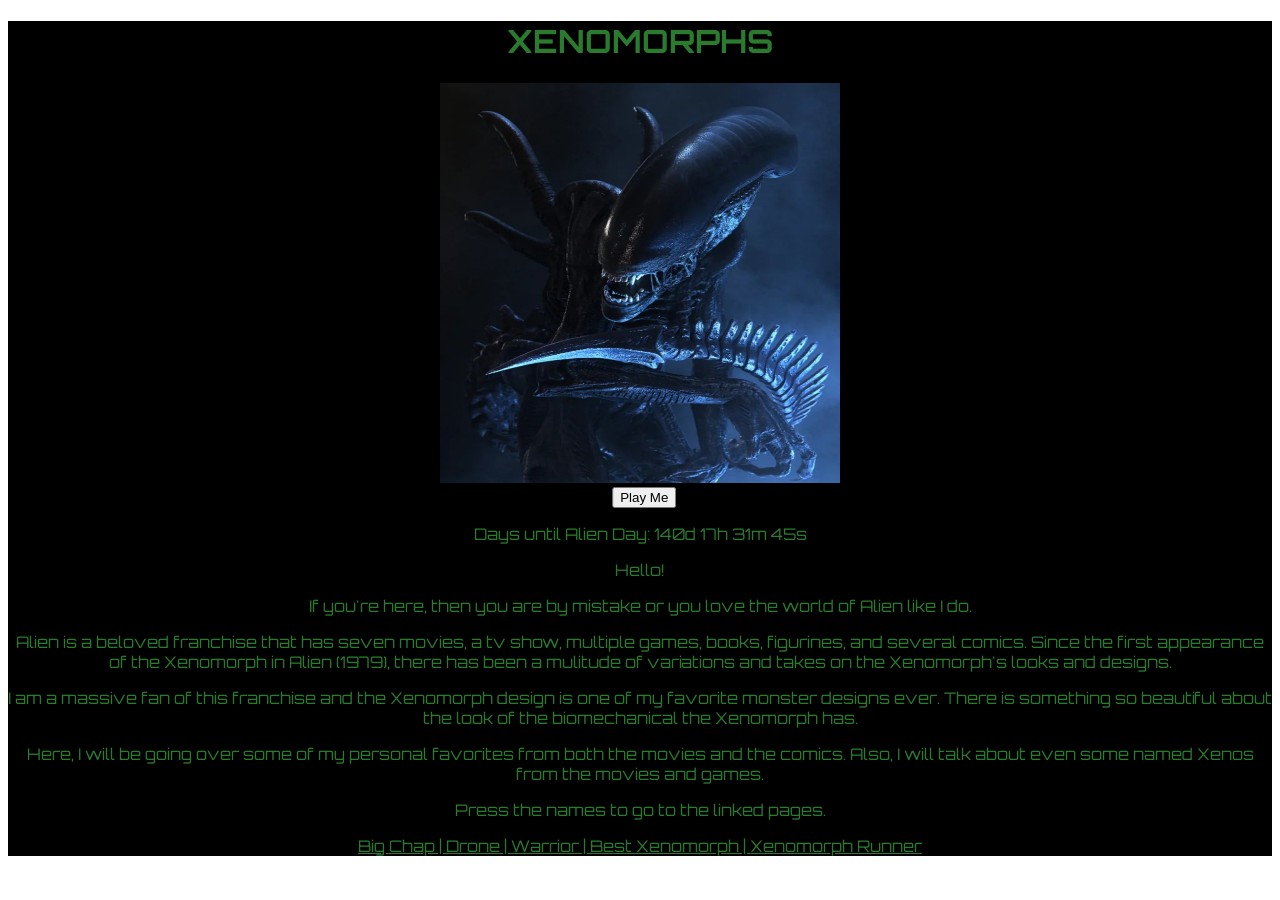
==== Basic Website/index.html @ 4e0fe6ac "Add files via upload" ====
<!DOCTYPE html>
<html lang="en">
<head>
    <title>Xenomorphs</title>
    <meta charset="utf-8">
    <meta name="viewport" content="width=device-width, initial-scale=1.0">
    <link rel="preconnect" href="https://fonts.googleapis.com">
    <link rel="preconnect" href="https://fonts.gstatic.com" crossorigin>
    <link href="https://fonts.googleapis.com/css2?family=Orbitron:wght@400..900&display=swap" rel="stylesheet">
    <link href="StyleEditor.css" rel="stylesheet"> 
</head>

<body>
    <div class="background">
    <div class="text">
    <h1>XENOMORPHS</h1>
    <img src="images/XenomorphWarrior.jpg" width="400" height="400" alt="Xenomorph Warrior">
    </div>

    <audio id="bootAudio" src="media/NostromoBootUp.mp3"></audio>
    <div class="horizontal-center">
        <button onclick="document.getElementById('bootAudio').play()">Play Me</button>
    </div>


    <!-- Display the countdown timer in an element -->
    <div class="text">
        <p id="demo"></p>
    </div>
    <div class="text">
        <p>Hello!</p> 
        <p>If you're here, then you are by mistake or you love the world of Alien like I do.</p>
        <p>Alien is a beloved franchise that has seven movies, a tv show, multiple games, books, figurines, and several comics. Since the first appearance of the Xenomorph in Alien (1979), there has been a mulitude of variations and takes on the Xenomorph's looks and designs.</p>
        <p>I am a massive fan of this franchise and the Xenomorph design is one of my favorite monster designs ever. There is something so beautiful about the look of the biomechanical the Xenomorph has.</p>
        <p>Here, I will be going over some of my personal favorites from both the movies and the comics. Also, I will talk about even some named Xenos from the movies and games.</p>
        <p>Press the names to go to the linked pages.</p>
        <a href="BigChap.html">Big Chap | <a href="XenomorphDrone.html"> Drone | </a> <a href="XenomorphWarrior.html"> Warrior | </a> <a href="BestXenomorph.html"> Best Xenomorph | <a href="XenomorphDog.html"> Xenomorph Runner</a></a></a>
    </div>
    </div>


<script>
    // Set the date we're counting down to
    var countDownDate = new Date("April 26, 2027").getTime();

    // Update the count down every 1 second
    var x = setInterval(function() {

    // Get today's date and time
    var now = new Date().getTime();

    // Find the distance between now and the count down date
    var distance = countDownDate - now;

    // Time calculations for days, hours, minutes and seconds
    var days = Math.floor(distance / (1000 * 60 * 60 * 24));
    var hours = Math.floor((distance % (1000 * 60 * 60 * 24)) / (1000 * 60 * 60));
    var minutes = Math.floor((distance % (1000 * 60 * 60)) / (1000 * 60));
    var seconds = Math.floor((distance % (1000 * 60)) / 1000);

    // Display the result in the element with id="demo"
    document.getElementById("demo").innerHTML = "Days until Alien Day: " + days + "d " + hours + "h "
    + minutes + "m " + seconds + "s ";

    // If the count down is finished, write some text
    if (distance < 0) {
        clearInterval(x);
        document.getElementById("demo").innerHTML = "Happy Alien Day!";
    }
    }, 1000);
</script>


    <script>
    window.addEventListener("DOMContentLoaded", () => {
        let playCount = 0;
        const audio = document.getElementById("bootAudio");
        

        // Try autoplay
        audio.play().catch(() => {
            // If blocked, wait for click
            document.addEventListener("click", () => {
                audio.play();
            }, { once: true });
        });

        // Play twice total
        audio.addEventListener("ended", () => {
            playCount++;
            if (playCount < 1) {
                audio.currentTime = 0;
                audio.play();
            }
        });
    });
    </script>
</body>
</html>
---- Basic Website/StyleEditor.css ----
@charset "utf-8";

.background {
    background-color: black;
}

a {
    color: black;
}

.container {
    position: relative;
}

.horizontal-center {
  margin: 0;
  position: relative;
  top: 50%;
  -ms-transform: translateX(47%);
  transform: translateX(47.8%);
}

.text, a {
    text-align: center;
    color: #2a7b2e;
    font-family: "Orbitron", sans-serif;
    
}
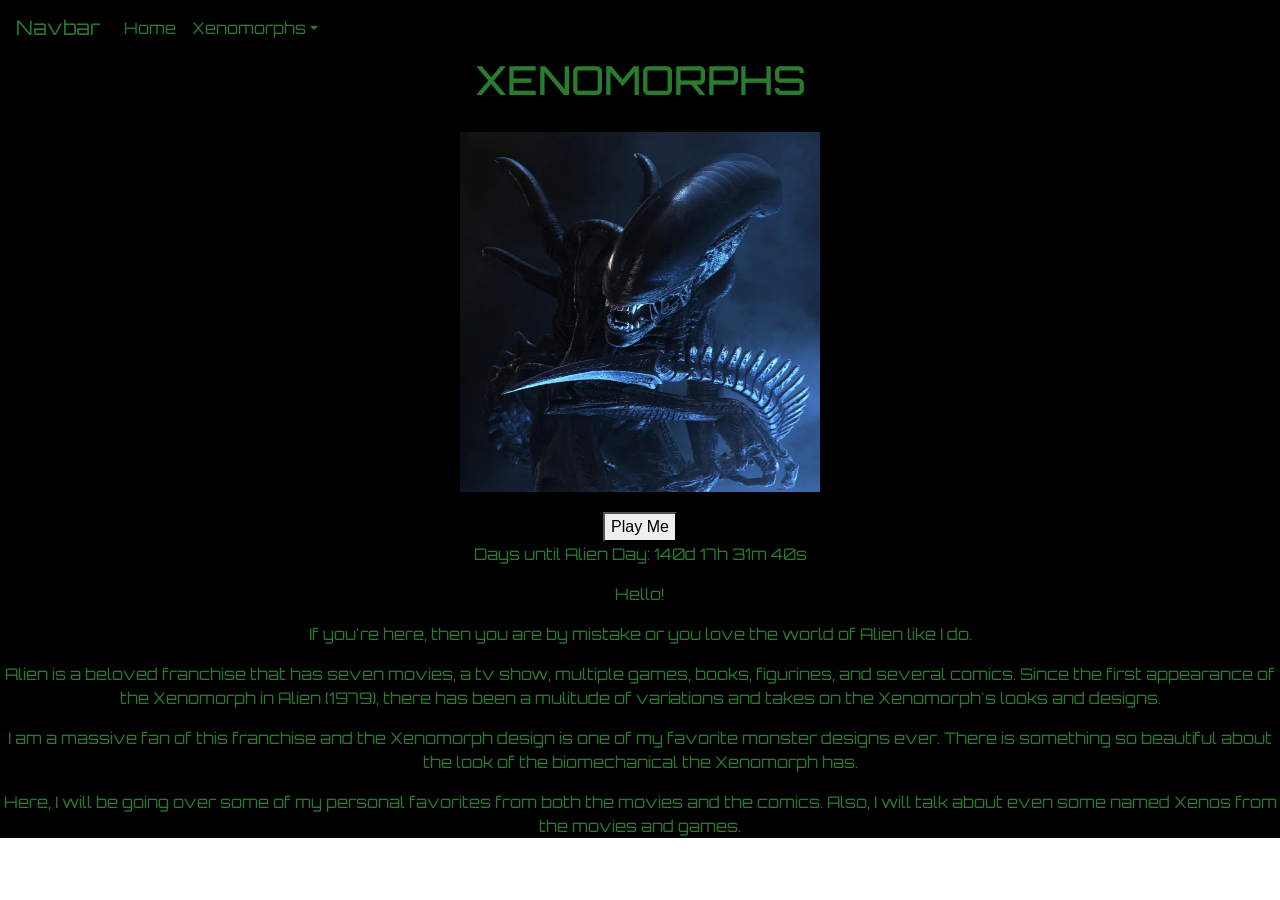
==== commit 2fd9f54b: "Add files via upload" ====
--- a/Basic Website/index.html
+++ b/Basic Website/index.html
@@ -7,10 +7,39 @@
     <link rel="preconnect" href="https://fonts.googleapis.com">
     <link rel="preconnect" href="https://fonts.gstatic.com" crossorigin>
     <link href="https://fonts.googleapis.com/css2?family=Orbitron:wght@400..900&display=swap" rel="stylesheet">
+    <link rel="canonical" href="https://getbootstrap.com/docs/4.3/examples/navbar-static/">
+    <link href="css/bootstrap.min.css" rel="stylesheet">
     <link href="StyleEditor.css" rel="stylesheet"> 
 </head>
 
 <body>
+
+    <nav class="navbar navbar-expand-lg navbar-dark" style="background-color: black;">
+  <a class="navbar-brand" href="#" style="color:#2a7b2e">Navbar</a>
+  <button class="navbar-toggler" type="button" data-toggle="collapse" data-target="#navbarSupportedContent" aria-controls="navbarSupportedContent" aria-expanded="false" aria-label="Toggle navigation">
+    <span class="navbar-toggler-icon"></span>
+  </button>
+
+  <div class="collapse navbar-collapse" id="navbarSupportedContent">
+    <ul class="navbar-nav mr-auto">
+      <li class="nav-item active">
+        <a class="nav-link" href="./index.html" style="color:#2a7b2e">Home <span class="sr-only">(current)</span></a>
+      </li>
+      <li class="nav-item dropdown">
+        <a class="nav-link dropdown-toggle" href="#" id="navbarDropdown" role="button" data-toggle="dropdown" aria-haspopup="true" aria-expanded="false" style="color:#2a7b2e">Xenomorphs</a>
+        <div class="dropdown-menu" aria-labelledby="navbarDropdown" style="background-color: black;">
+          <a class="dropdown-item" href="BestXenomorph.html" style="color:#2a7b2e">Best Xenomorph</a>
+          <a class="dropdown-item" href="NamedXenomorphs.html" style="color:#2a7b2e">Named Xenomorphs</a>
+          <a class="dropdown-item" href="XenomorphDrone.html" style="color:#2a7b2e">Xenomorph Drone</a>
+          <a class="dropdown-item" href="XenomorphDog.html" style="color:#2a7b2e">Xenomorph Runner</a>
+          <a class="dropdown-item" href="XenomorphWarrior.html" style="color:#2a7b2e">Xenomorph Warrior</a>
+        </div>
+      </li>
+    </ul>
+  </div>
+</nav>
+
+
     <div class="background">
     <div class="text">
     <h1>XENOMORPHS</h1>
@@ -23,6 +52,7 @@
     </div>
 
 
+
     <!-- Display the countdown timer in an element -->
     <div class="text">
         <p id="demo"></p>
@@ -33,8 +63,6 @@
         <p>Alien is a beloved franchise that has seven movies, a tv show, multiple games, books, figurines, and several comics. Since the first appearance of the Xenomorph in Alien (1979), there has been a mulitude of variations and takes on the Xenomorph's looks and designs.</p>
         <p>I am a massive fan of this franchise and the Xenomorph design is one of my favorite monster designs ever. There is something so beautiful about the look of the biomechanical the Xenomorph has.</p>
         <p>Here, I will be going over some of my personal favorites from both the movies and the comics. Also, I will talk about even some named Xenos from the movies and games.</p>
-        <p>Press the names to go to the linked pages.</p>
-        <a href="BigChap.html">Big Chap | <a href="XenomorphDrone.html"> Drone | </a> <a href="XenomorphWarrior.html"> Warrior | </a> <a href="BestXenomorph.html"> Best Xenomorph | <a href="XenomorphDog.html"> Xenomorph Runner</a></a></a>
     </div>
     </div>
 
@@ -70,30 +98,11 @@
     }, 1000);
 </script>
 
+<script src="https://code.jquery.com/jquery-3.2.1.slim.min.js" integrity="sha384-KJ3o2DKtIkvYIK3UENzmM7KCkRr/rE9/Qpg6aAZGJwFDMVNA/GpGFF93hXpG5KkN" crossorigin="anonymous"></script>
+<script>window.jQuery || document.write('<script src="/js/vendor/jquery-slim.min.js"><\/script>')</script>
+<script src="js/vendor/popper.min.js]"></script>
+<script src="js/bootstrap.min.js"></script>
+<script src="js/vendor/holder.min.js"></script>
 
-    <script>
-    window.addEventListener("DOMContentLoaded", () => {
-        let playCount = 0;
-        const audio = document.getElementById("bootAudio");
-        
-
-        // Try autoplay
-        audio.play().catch(() => {
-            // If blocked, wait for click
-            document.addEventListener("click", () => {
-                audio.play();
-            }, { once: true });
-        });
-
-        // Play twice total
-        audio.addEventListener("ended", () => {
-            playCount++;
-            if (playCount < 1) {
-                audio.currentTime = 0;
-                audio.play();
-            }
-        });
-    });
-    </script>
 </body>
 </html>
--- a/Basic Website/StyleEditor.css
+++ b/Basic Website/StyleEditor.css
@@ -2,10 +2,6 @@
 
 .background {
     background-color: black;
-}
-
-a {
-    color: black;
 }
 
 .container {
@@ -13,11 +9,7 @@
 }
 
 .horizontal-center {
-  margin: 0;
-  position: relative;
-  top: 50%;
-  -ms-transform: translateX(47%);
-  transform: translateX(47.8%);
+  text-align: center;
 }
 
 .text, a {
@@ -27,4 +19,8 @@
     
 }
 
+img {
+    transform: scale(90%);
+}
 
+
